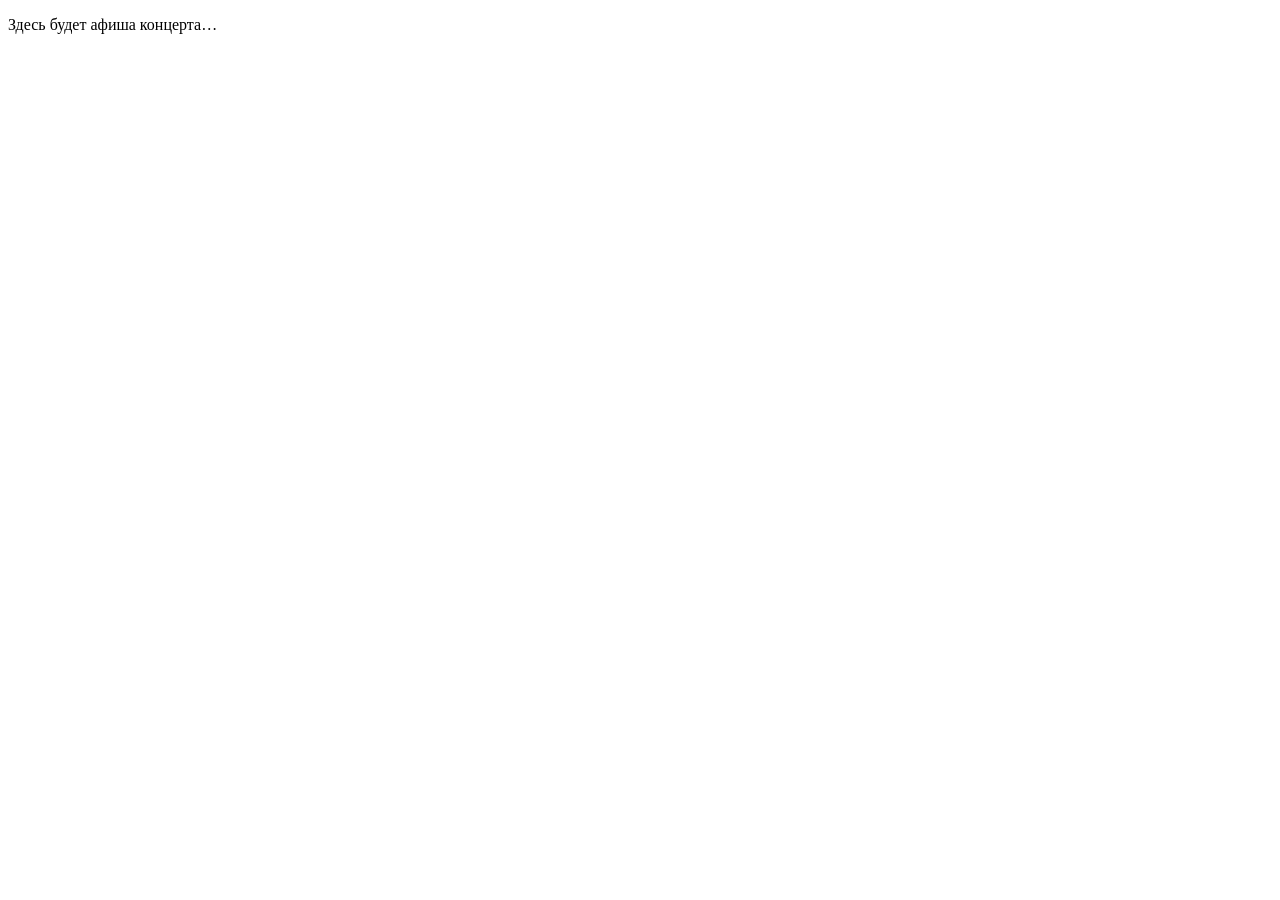
==== lessons/04-html-basics/starter/index.html @ 73965b5a "read me" ====
<!DOCTYPE html>
<html lang="ru">
<head>
  <meta charset="UTF-8">
  <meta name="viewport" content="width=device-width, initial-scale=1.0">
  <title>Урок 04 — Основы HTML</title>
  <!-- TODO: подключи style.css через link -->
</head>
<body>
  <!-- Минимальный каркас: добавь заголовок, текст, кнопку и картинку -->
  <p>Здесь будет афиша концерта…</p>
  <h1></h1>
</body>
</html>
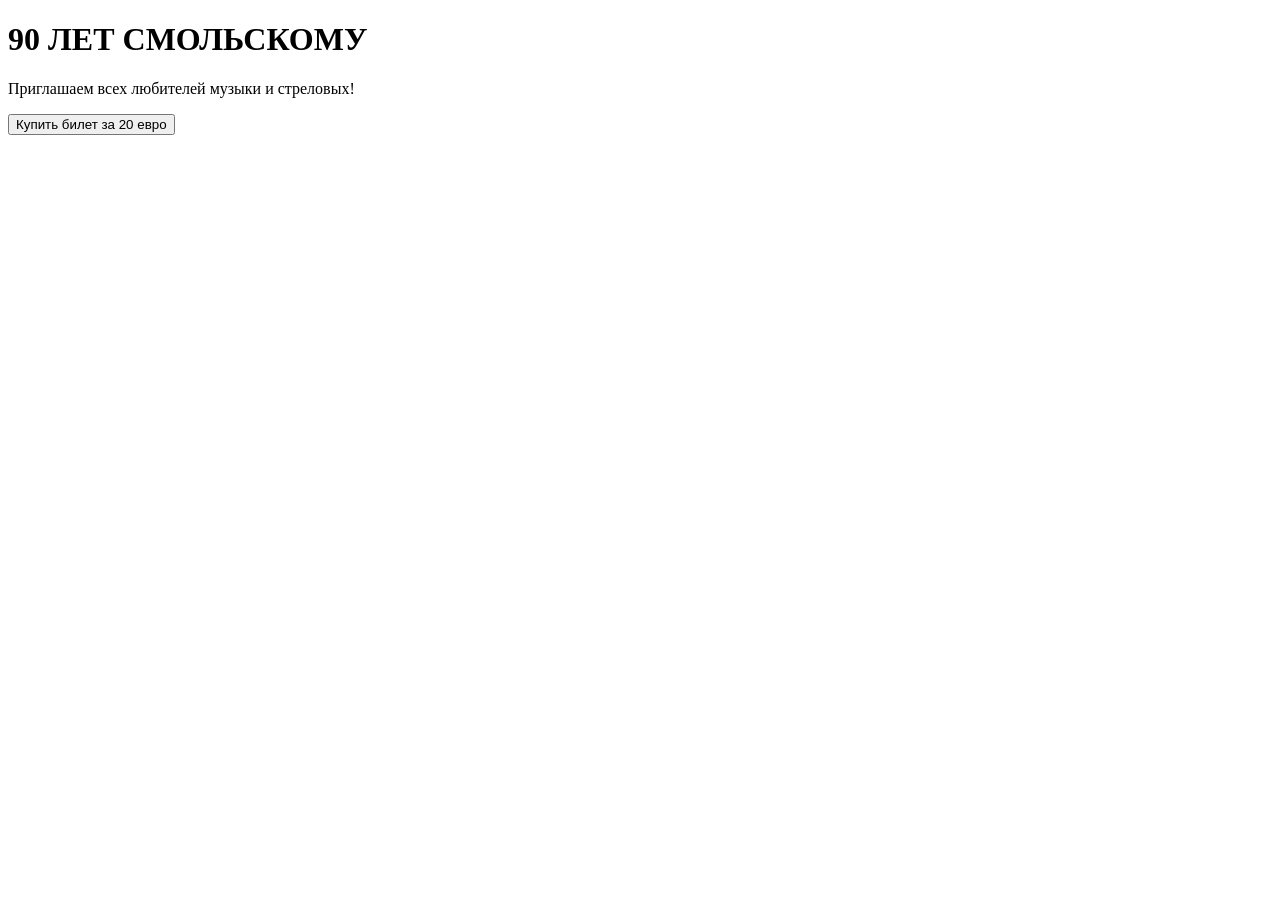
==== commit 7a1d6958: "Урок 4 сделан." ====
--- a/lessons/04-html-basics/starter/index.html
+++ b/lessons/04-html-basics/starter/index.html
@@ -8,7 +8,8 @@
 </head>
 <body>
   <!-- Минимальный каркас: добавь заголовок, текст, кнопку и картинку -->
-  <p>Здесь будет афиша концерта…</p>
-  <h1></h1>
+   <h1>90 ЛЕТ СМОЛЬСКОМУ</h1>
+  <p>Приглашаем всех любителей музыки и стреловых!</p>
+  <button>Купить билет за 20 евро</buton>
 </body>
 </html>
